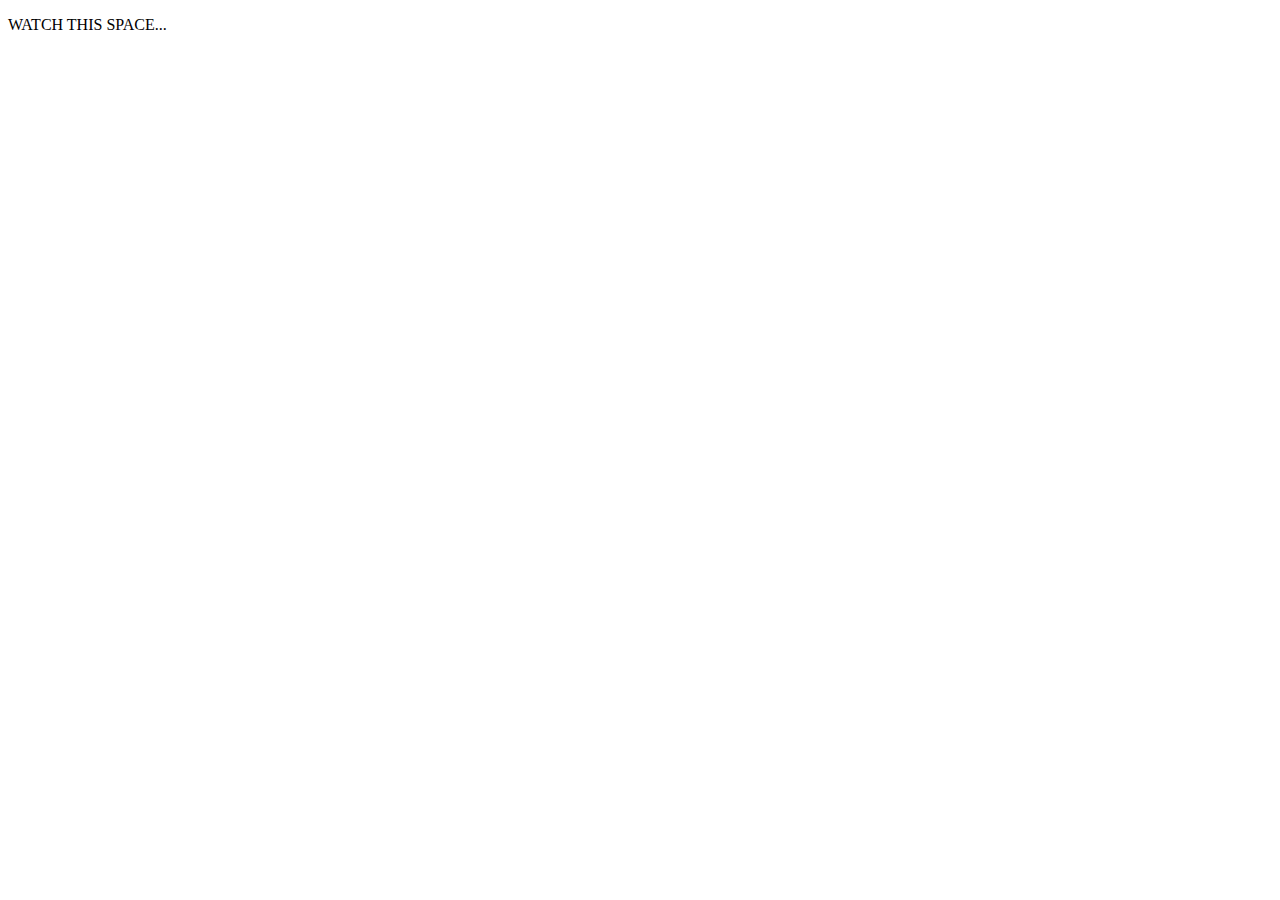
==== wip.html @ bef28923 "all html elements in place/basic styling" ====
<!DOCTYPE html>
<html lang="en">
<head>
    <meta charset="UTF-8">
    <meta name="viewport" content="width=device-width, initial-scale=1.0">
    <title>Work in progess</title>
    <link rel="stylesheet" type="text/css" href="./assets/css/wip.css">
</head>
<body>
    <p id="wip">WATCH THIS SPACE...</p>
</body>
</html>
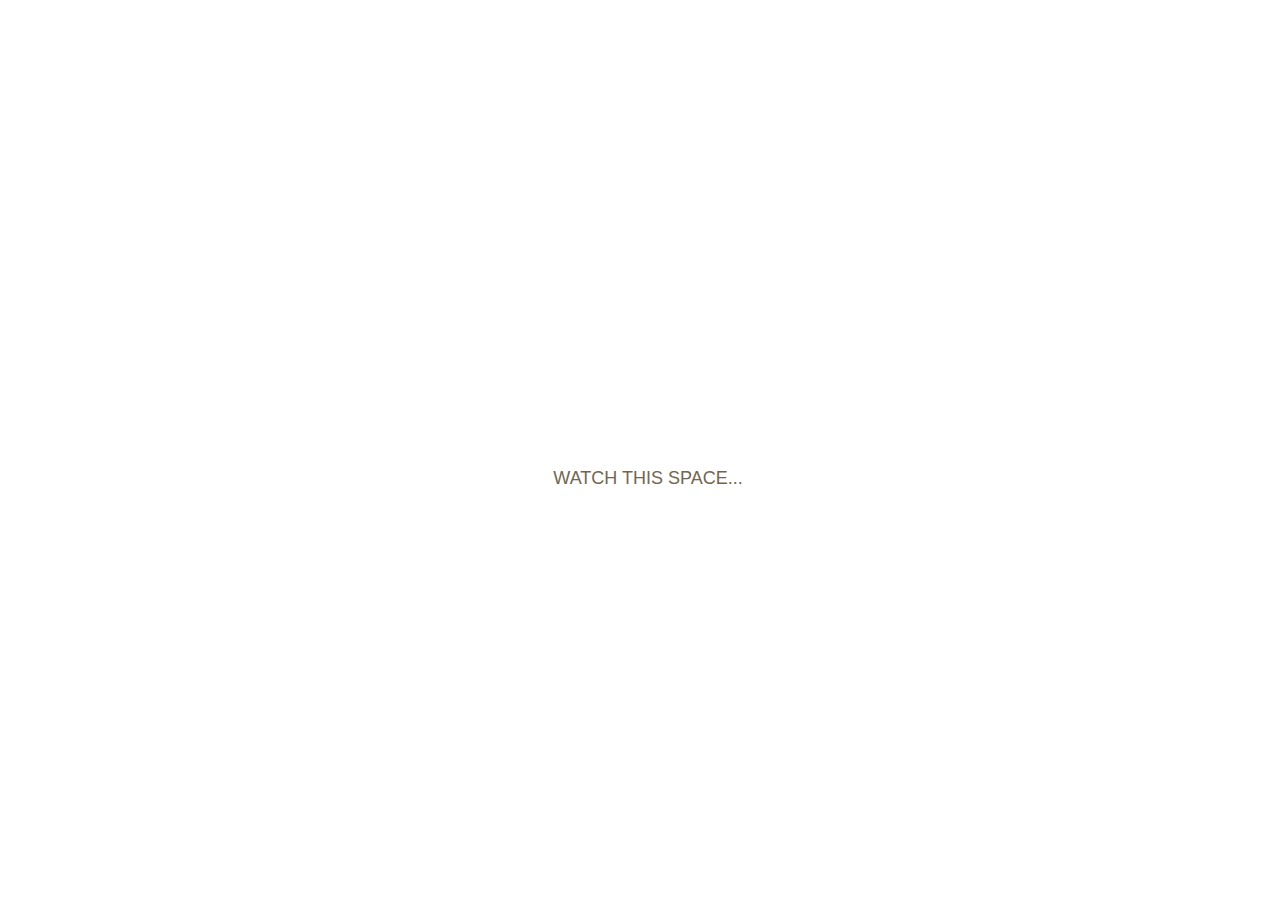
==== commit 0ced5b7a: "fixed a letter that stopped it from working" ====
--- a/wip.html
+++ b/wip.html
@@ -4,9 +4,9 @@
     <meta charset="UTF-8">
     <meta name="viewport" content="width=device-width, initial-scale=1.0">
     <title>Work in progess</title>
-    <link rel="stylesheet" type="text/css" href="./assets/css/wip.css">
+    <link rel="stylesheet" type="text/css" href="./Assets/css/wip.css">
 </head>
 <body>
     <p id="wip">WATCH THIS SPACE...</p>
 </body>
-</html>+</html>
--- a/Assets/css/wip.css
+++ b/Assets/css/wip.css
@@ -0,0 +1,10 @@
+#wip {
+    text-align: center;
+    position: absolute;
+    top:50%;
+    bottom: 50%;
+    width: 100%;
+    font-family: Impact, sans-serif;
+    color: #726650;
+    font-size: large;
+}